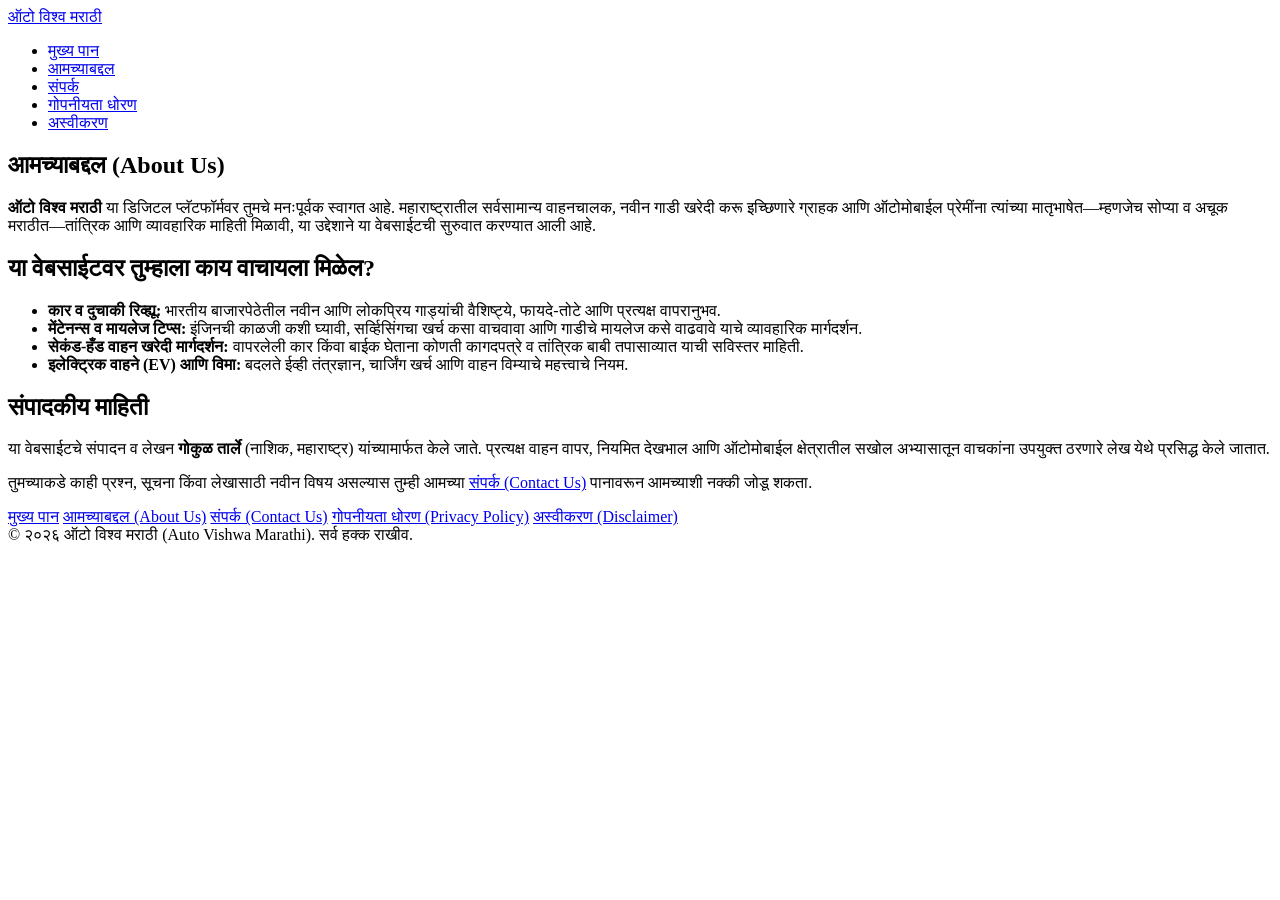
==== about.html @ 6a9198b3 "Add About Us page with website information Created an 'About Us' page with information about the web" ====
<!DOCTYPE html>
<html lang="mr">
<head>
  <meta charset="UTF-8">
  <meta name="viewport" content="width=device-width, initial-scale=1.0">
  <title>आमच्याबद्दल (About Us) | ऑटो विश्व मराठी</title>
  <meta name="description" content="ऑटो विश्व मराठी वेबसाईटचा उद्देश, संपादकीय माहिती आणि वाहन क्षेत्रातील आमचा अनुभव जाणून घ्या.">
  <link rel="stylesheet" href="style.css">
</head>
<body>

  <header>
    <div class="container header-inner">
      <a href="index.html" class="logo">ऑटो विश्व <span>मराठी</span></a>
      <nav>
        <ul>
          <li><a href="index.html">मुख्य पान</a></li>
          <li><a href="about.html" class="active">आमच्याबद्दल</a></li>
          <li><a href="contact.html">संपर्क</a></li>
          <li><a href="privacy.html">गोपनीयता धोरण</a></li>
          <li><a href="disclaimer.html">अस्वीकरण</a></li>
        </ul>
      </nav>
    </div>
  </header>

  <main class="container">
    <section class="content-box article-content">
      <h1>आमच्याबद्दल (About Us)</h1>
      <p><strong>ऑटो विश्व मराठी</strong> या डिजिटल प्लॅटफॉर्मवर तुमचे मनःपूर्वक स्वागत आहे. महाराष्ट्रातील सर्वसामान्य वाहनचालक, नवीन गाडी खरेदी करू इच्छिणारे ग्राहक आणि ऑटोमोबाईल प्रेमींना त्यांच्या मातृभाषेत—म्हणजेच सोप्या व अचूक मराठीत—तांत्रिक आणि व्यावहारिक माहिती मिळावी, या उद्देशाने या वेबसाईटची सुरुवात करण्यात आली आहे.</p>

      <h2>या वेबसाईटवर तुम्हाला काय वाचायला मिळेल?</h2>
      <ul>
        <li><strong>कार व दुचाकी रिव्ह्यू:</strong> भारतीय बाजारपेठेतील नवीन आणि लोकप्रिय गाड्यांची वैशिष्ट्ये, फायदे-तोटे आणि प्रत्यक्ष वापरानुभव.</li>
        <li><strong>मेंटेनन्स व मायलेज टिप्स:</strong> इंजिनची काळजी कशी घ्यावी, सर्व्हिसिंगचा खर्च कसा वाचवावा आणि गाडीचे मायलेज कसे वाढवावे याचे व्यावहारिक मार्गदर्शन.</li>
        <li><strong>सेकंड-हँड वाहन खरेदी मार्गदर्शन:</strong> वापरलेली कार किंवा बाईक घेताना कोणती कागदपत्रे व तांत्रिक बाबी तपासाव्यात याची सविस्तर माहिती.</li>
        <li><strong>इलेक्ट्रिक वाहने (EV) आणि विमा:</strong> बदलते ईव्ही तंत्रज्ञान, चार्जिंग खर्च आणि वाहन विम्याचे महत्त्वाचे नियम.</li>
      </ul>

      <h2>संपादकीय माहिती</h2>
      <p>या वेबसाईटचे संपादन व लेखन <strong>गोकुळ तार्ले</strong> (नाशिक, महाराष्ट्र) यांच्यामार्फत केले जाते. प्रत्यक्ष वाहन वापर, नियमित देखभाल आणि ऑटोमोबाईल क्षेत्रातील सखोल अभ्यासातून वाचकांना उपयुक्त ठरणारे लेख येथे प्रसिद्ध केले जातात.</p>

      <p>तुमच्याकडे काही प्रश्न, सूचना किंवा लेखासाठी नवीन विषय असल्यास तुम्ही आमच्या <a href="contact.html">संपर्क (Contact Us)</a> पानावरून आमच्याशी नक्की जोडू शकता.</p>
    </section>
  </main>

  <footer>
    <div class="container">
      <div class="footer-links">
        <a href="index.html">मुख्य पान</a>
        <a href="about.html">आमच्याबद्दल (About Us)</a>
        <a href="contact.html">संपर्क (Contact Us)</a>
        <a href="privacy.html">गोपनीयता धोरण (Privacy Policy)</a>
        <a href="disclaimer.html">अस्वीकरण (Disclaimer)</a>
      </div>
      <div class="copyright">
        &copy; २०२६ ऑटो विश्व मराठी (Auto Vishwa Marathi). सर्व हक्क राखीव.
      </div>
    </div>
  </footer>

</body>
</html>
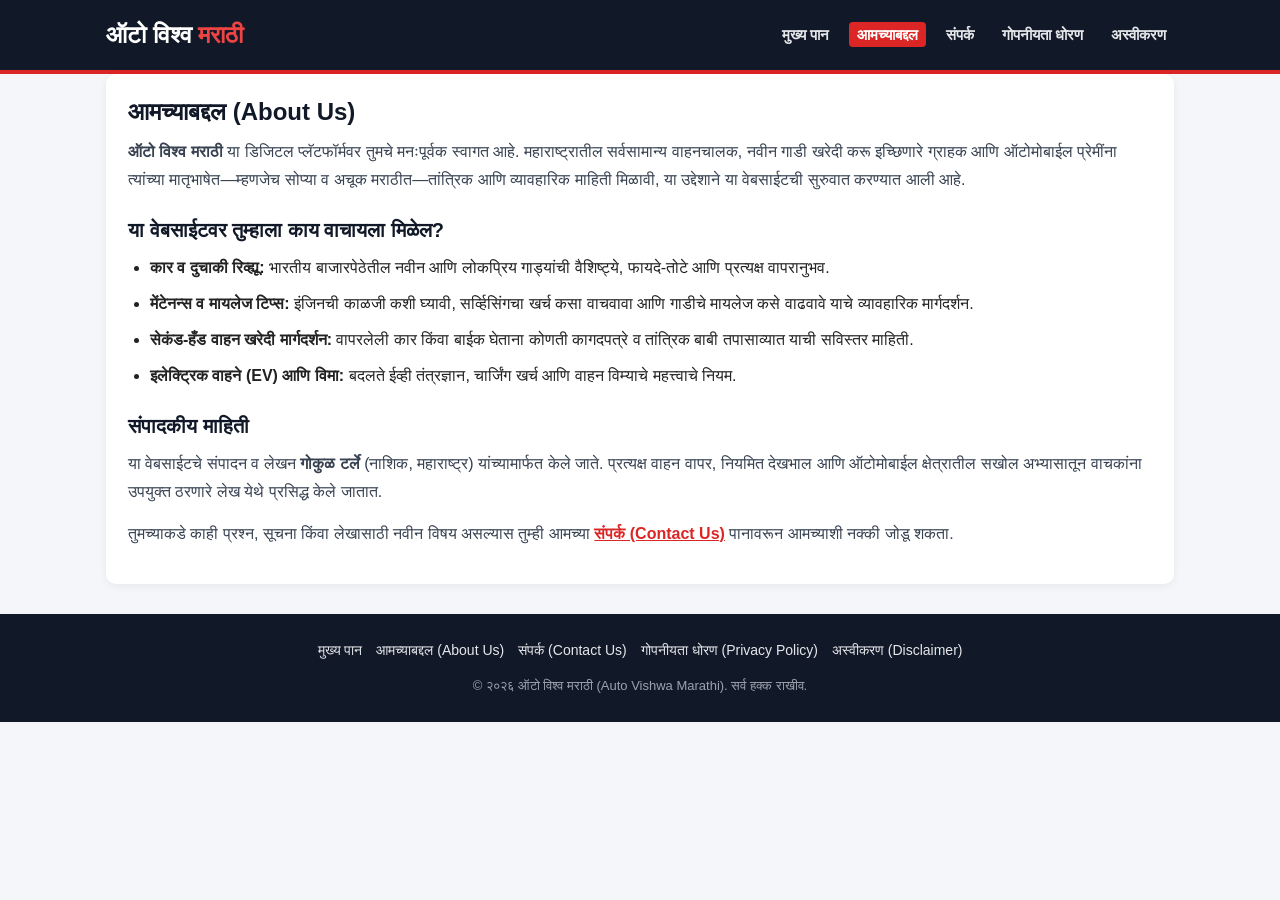
==== commit b0ceead2: "Correct spelling of 'तार्ले' to 'टर्ले' in about.html" ====
--- a/about.html
+++ b/about.html
@@ -38,7 +38,7 @@
       </ul>
 
       <h2>संपादकीय माहिती</h2>
-      <p>या वेबसाईटचे संपादन व लेखन <strong>गोकुळ तार्ले</strong> (नाशिक, महाराष्ट्र) यांच्यामार्फत केले जाते. प्रत्यक्ष वाहन वापर, नियमित देखभाल आणि ऑटोमोबाईल क्षेत्रातील सखोल अभ्यासातून वाचकांना उपयुक्त ठरणारे लेख येथे प्रसिद्ध केले जातात.</p>
+      <p>या वेबसाईटचे संपादन व लेखन <strong>गोकुळ टर्ले</strong> (नाशिक, महाराष्ट्र) यांच्यामार्फत केले जाते. प्रत्यक्ष वाहन वापर, नियमित देखभाल आणि ऑटोमोबाईल क्षेत्रातील सखोल अभ्यासातून वाचकांना उपयुक्त ठरणारे लेख येथे प्रसिद्ध केले जातात.</p>
 
       <p>तुमच्याकडे काही प्रश्न, सूचना किंवा लेखासाठी नवीन विषय असल्यास तुम्ही आमच्या <a href="contact.html">संपर्क (Contact Us)</a> पानावरून आमच्याशी नक्की जोडू शकता.</p>
     </section>
--- a/style.css
+++ b/style.css
@@ -0,0 +1,252 @@
+
+* {
+  box-sizing: border-box;
+  margin: 0;
+  padding: 0;
+}
+
+body {
+  font-family: 'Noto Sans Devanagari', 'Segoe UI', Arial, sans-serif;
+  background-color: #f4f6f9;
+  color: #222222;
+  line-height: 1.75;
+  font-size: 16px;
+}
+
+.container {
+  max-width: 1100px;
+  margin: 0 auto;
+  padding: 0 16px;
+}
+
+/* Header & Navigation */
+header {
+  background-color: #111827;
+  color: #ffffff;
+  padding: 14px 0;
+  border-bottom: 4px solid #dc2626;
+}
+
+.header-inner {
+  display: flex;
+  justify-content: space-between;
+  align-items: center;
+  flex-wrap: wrap;
+  gap: 10px;
+}
+
+.logo {
+  font-size: 24px;
+  font-weight: 800;
+  color: #ffffff;
+  text-decoration: none;
+}
+
+.logo span {
+  color: #ef4444;
+}
+
+nav ul {
+  list-style: none;
+  display: flex;
+  flex-wrap: wrap;
+  gap: 12px;
+}
+
+nav ul li a {
+  color: #e5e7eb;
+  text-decoration: none;
+  font-size: 15px;
+  font-weight: 600;
+  padding: 4px 8px;
+  border-radius: 4px;
+}
+
+nav ul li a:hover,
+nav ul li a.active {
+  background-color: #dc2626;
+  color: #ffffff;
+}
+
+/* Hero Section */
+.hero {
+  background: linear-gradient(135deg, #1f2937, #111827);
+  color: #ffffff;
+  padding: 28px 20px;
+  border-radius: 10px;
+  margin: 20px 0;
+  text-align: center;
+}
+
+.hero h1 {
+  font-size: 25px;
+  margin-bottom: 10px;
+  line-height: 1.35;
+}
+
+.hero p {
+  color: #d1d5db;
+  max-width: 720px;
+  margin: 0 auto;
+}
+
+/* Content Cards & Articles */
+main {
+  padding: 16px 0 32px;
+}
+
+.content-box,
+.post-card,
+.sidebar-widget {
+  background-color: #ffffff;
+  padding: 22px;
+  border-radius: 10px;
+  box-shadow: 0 2px 8px rgba(0, 0, 0, 0.06);
+  margin-bottom: 20px;
+}
+
+.badge {
+  display: inline-block;
+  background-color: #fee2e2;
+  color: #b91c1c;
+  font-size: 13px;
+  font-weight: 700;
+  padding: 3px 10px;
+  border-radius: 20px;
+  margin-bottom: 10px;
+}
+
+.article-header h1,
+.article-content h1 {
+  font-size: 24px;
+  color: #111827;
+  margin-bottom: 10px;
+  line-height: 1.35;
+}
+
+.article-meta {
+  font-size: 14px;
+  color: #6b7280;
+  padding-bottom: 14px;
+  margin-bottom: 16px;
+  border-bottom: 1px solid #e5e7eb;
+}
+
+.article-content h2,
+.post-card h2 {
+  font-size: 20px;
+  color: #111827;
+  margin: 22px 0 10px;
+  line-height: 1.4;
+}
+
+.post-card h2 a {
+  color: #111827;
+  text-decoration: none;
+}
+
+.post-card h2 a:hover {
+  color: #dc2626;
+}
+
+.article-content p,
+.post-card p {
+  margin-bottom: 14px;
+  color: #374151;
+}
+
+.article-content ul {
+  margin: 0 0 16px 22px;
+}
+
+.article-content ul li {
+  margin-bottom: 8px;
+}
+
+.article-content a {
+  color: #dc2626;
+  font-weight: 600;
+}
+
+/* Tip Box & Ad Slot */
+.tip-box {
+  background-color: #fef3c7;
+  border-left: 4px solid #d97706;
+  padding: 14px 16px;
+  border-radius: 6px;
+  margin: 20px 0;
+  color: #78350f;
+}
+
+.ad-slot {
+  background-color: #f9fafb;
+  border: 1px dashed #9ca3af;
+  color: #6b7280;
+  text-align: center;
+  padding: 16px;
+  margin: 18px 0;
+  border-radius: 6px;
+  font-size: 14px;
+}
+
+/* Contact Form */
+.contact-form {
+  display: flex;
+  flex-direction: column;
+  gap: 10px;
+  margin-top: 16px;
+}
+
+.contact-form label {
+  font-weight: 600;
+  font-size: 15px;
+}
+
+.contact-form input,
+.contact-form textarea {
+  width: 100%;
+  padding: 10px 12px;
+  border: 1px solid #d1d5db;
+  border-radius: 6px;
+  font-size: 15px;
+  font-family: inherit;
+}
+
+.btn {
+  background-color: #dc2626;
+  color: #ffffff;
+  border: none;
+  padding: 12px 20px;
+  font-size: 16px;
+  font-weight: 700;
+  border-radius: 6px;
+  cursor: pointer;
+  align-self: flex-start;
+}
+
+/* Footer */
+footer {
+  background-color: #111827;
+  color: #9ca3af;
+  padding: 24px 0;
+  text-align: center;
+  margin-top: 30px;
+}
+
+.footer-links {
+  display: flex;
+  justify-content: center;
+  flex-wrap: wrap;
+  gap: 14px;
+  margin-bottom: 12px;
+}
+
+.footer-links a {
+  color: #e5e7eb;
+  text-decoration: none;
+  font-size: 14px;
+}
+
+.copyright {
+  font-size: 13px;
+}
